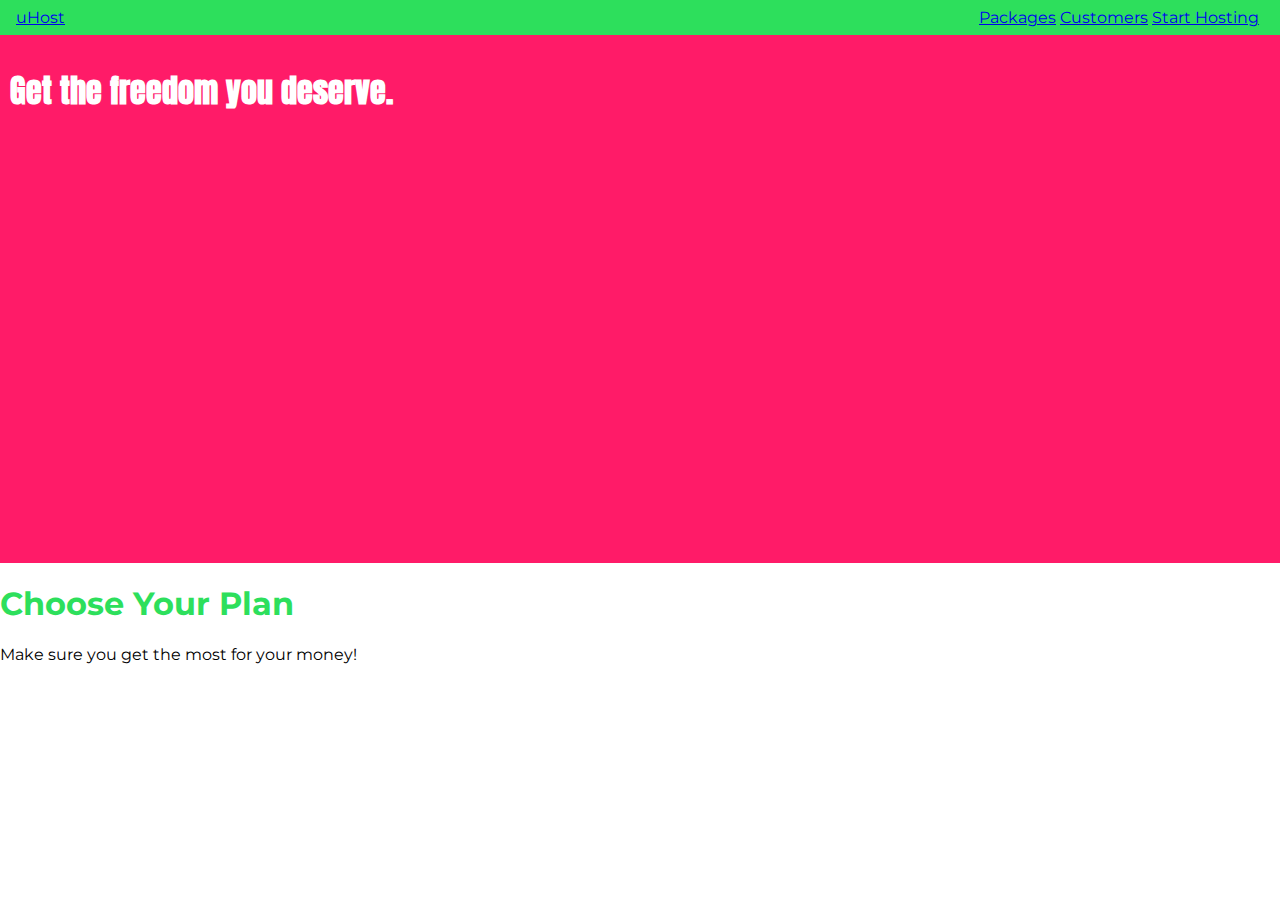
==== section2/index.html @ 768a891a "customization-right-menu" ====
<!DOCTYPE html>
<html lang="en">

<head>
    <meta charset="UTF-8">
    <meta http-equiv="X-UA-Compatible" content="ie=edge">
    <title>uHost</title>
    <link rel="shortcut icon" href="favicon.png">
    <link href="https://fonts.googleapis.com/css?family=Anton" rel="stylesheet">
    <link href="https://fonts.googleapis.com/css?family=Montserrat:400,700" rel="stylesheet">
    <link rel="stylesheet" href="main.css">
</head>

<body>
        <header class="main-header">
                <div>
                    <a href="index.html" class="main-header__brand">
                        uHost
                    </a>
                </div><nav class="main-nav">
                    <ul class="main-nav__items">
                        <li class="main-nav__item">
                            <a href="packages/index.html">Packages</a>
                        </li>
                        <li class="main-nav__item">
                            <a href="customers/index.html">Customers</a>
                        </li>
                        <li class="main-nav__item">
                            <a href="start-hosting/index.html">Start Hosting</a>
                        </li>
                    </ul>
                </nav>
            </header>
    <main>
        <section id="product-overview">
            <h1>Get the freedom you deserve.</h1>
        </section>
        <section id="plans">
            <h1 class="section-title">Choose Your Plan</h1>
            <p>Make sure you get the most for your money!</p>
        </section>
    </main>
</body>

</html>
---- section2/main.css ----
* {
    box-sizing: border-box;
}

body {
    font-family: 'Montserrat', sans-serif;
    margin: 0;
}

#product-overview {
    background: #ff1b68;
    width: 100%;
    height: 528px;
    padding: 10px;
    /* border: 5px solid black;
    margin: 10px; */
    
    /* margin: 0px; */
    /* box-sizing: border-box; */

    /* padding: 20px;
    border: 5px black solid;
    margin: 20px; */
}

.section-title {
    color: #2ddf5c;
}

#product-overview h1 {
    color: white;
    font-family: 'Anton', sans-serif;
}

/* h1 {
    font-family: sans-serif;
} */

.main-header {
    width: 100%;
    background-color: #2ddf5c;
    padding: 8px 16px;
}

.main-header > div {
    display: inline-block;
}

.main-header__brand {

}

.main-nav {
    display: inline-block;
    text-align: right;
    width: calc(100% - 54px );
    /*padding: 10px;*/
}

.main-nav__items {
    margin: 0;
    padding: 0;
    list-style: none;
}

.main-nav__item {
    display: inline-block;
}
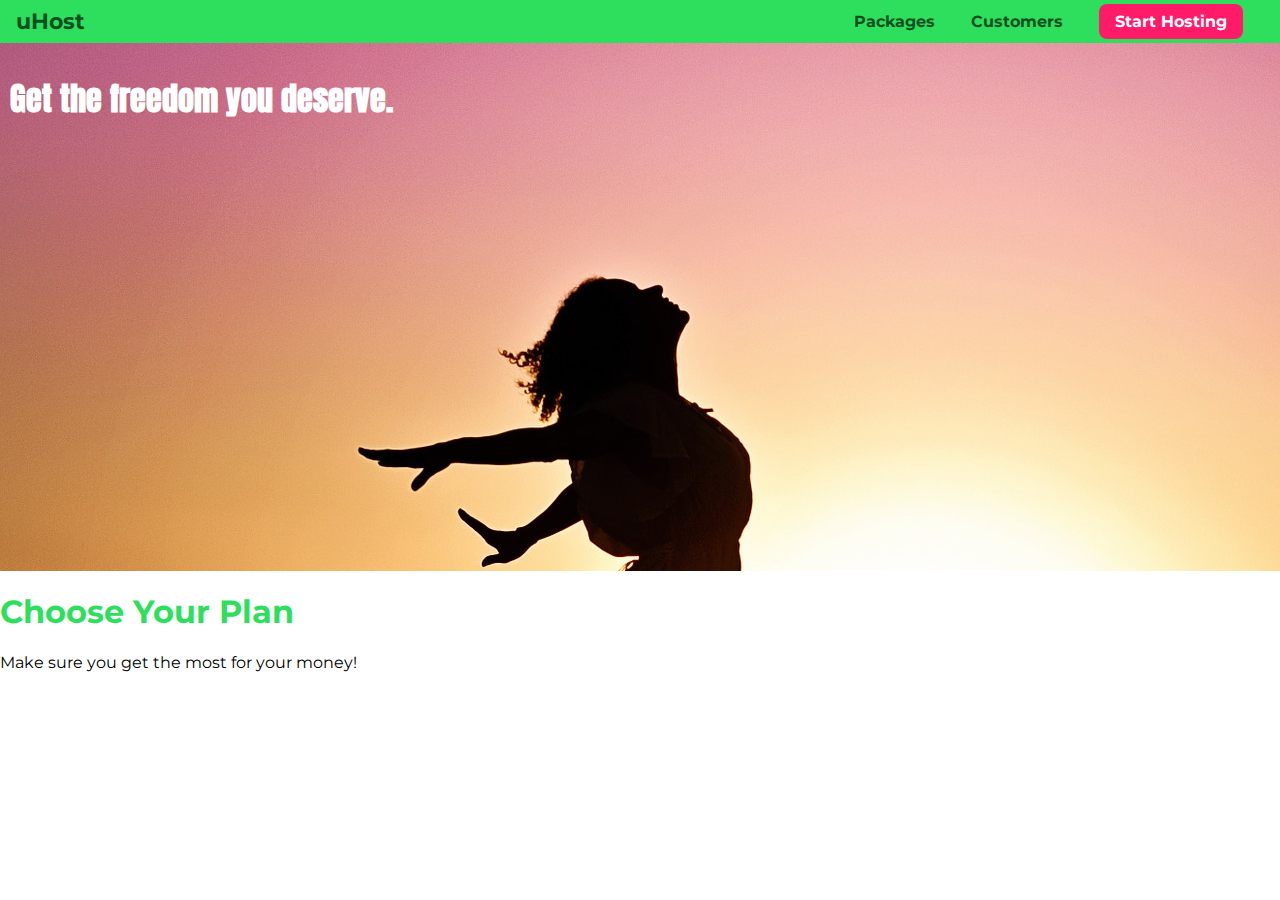
==== commit 78ce50ba: "end-section-two" ====
--- a/section2/index.html
+++ b/section2/index.html
@@ -25,7 +25,7 @@
                         <li class="main-nav__item">
                             <a href="customers/index.html">Customers</a>
                         </li>
-                        <li class="main-nav__item">
+                        <li class="main-nav__item main-nav__item--cta">
                             <a href="start-hosting/index.html">Start Hosting</a>
                         </li>
                     </ul>
--- a/section2/main.css
+++ b/section2/main.css
@@ -8,19 +8,10 @@
 }
 
 #product-overview {
-    background: #ff1b68;
+    background: url("freedom.jpg");
     width: 100%;
     height: 528px;
     padding: 10px;
-    /* border: 5px solid black;
-    margin: 10px; */
-    
-    /* margin: 0px; */
-    /* box-sizing: border-box; */
-
-    /* padding: 20px;
-    border: 5px black solid;
-    margin: 20px; */
 }
 
 .section-title {
@@ -32,10 +23,6 @@
     font-family: 'Anton', sans-serif;
 }
 
-/* h1 {
-    font-family: sans-serif;
-} */
-
 .main-header {
     width: 100%;
     background-color: #2ddf5c;
@@ -44,17 +31,21 @@
 
 .main-header > div {
     display: inline-block;
+    vertical-align: middle;
 }
 
 .main-header__brand {
-
+    color: #0e4f1f;
+    text-decoration: none;
+    font-weight: bold;
+    font-size: 22px;
 }
 
 .main-nav {
     display: inline-block;
     text-align: right;
-    width: calc(100% - 54px );
-    /*padding: 10px;*/
+    width: calc(100% - 74px );
+    vertical-align: middle;
 }
 
 .main-nav__items {
@@ -65,4 +56,32 @@
 
 .main-nav__item {
     display: inline-block;
+    margin: 0 16px;
 }
+
+.main-nav a {
+    text-decoration: none;
+    color: #0e4f1f;
+    font-weight: bold;
+    padding: 3px 0;
+}
+
+.main-nav__item a:hover,
+.main-nav__item a:active {
+    color: white;
+    border-bottom: 5px solid white;
+}
+
+.main-nav__item--cta a {
+    color: white;
+    background-color: #ff1b68;
+    padding: 8px 16px;
+    border-radius: 8px;
+}
+
+.main-nav__item--cta a:hover,
+.main-nav__item--cta a:active {
+    color: #ff1b68;
+    background: white;
+    border: none;
+}